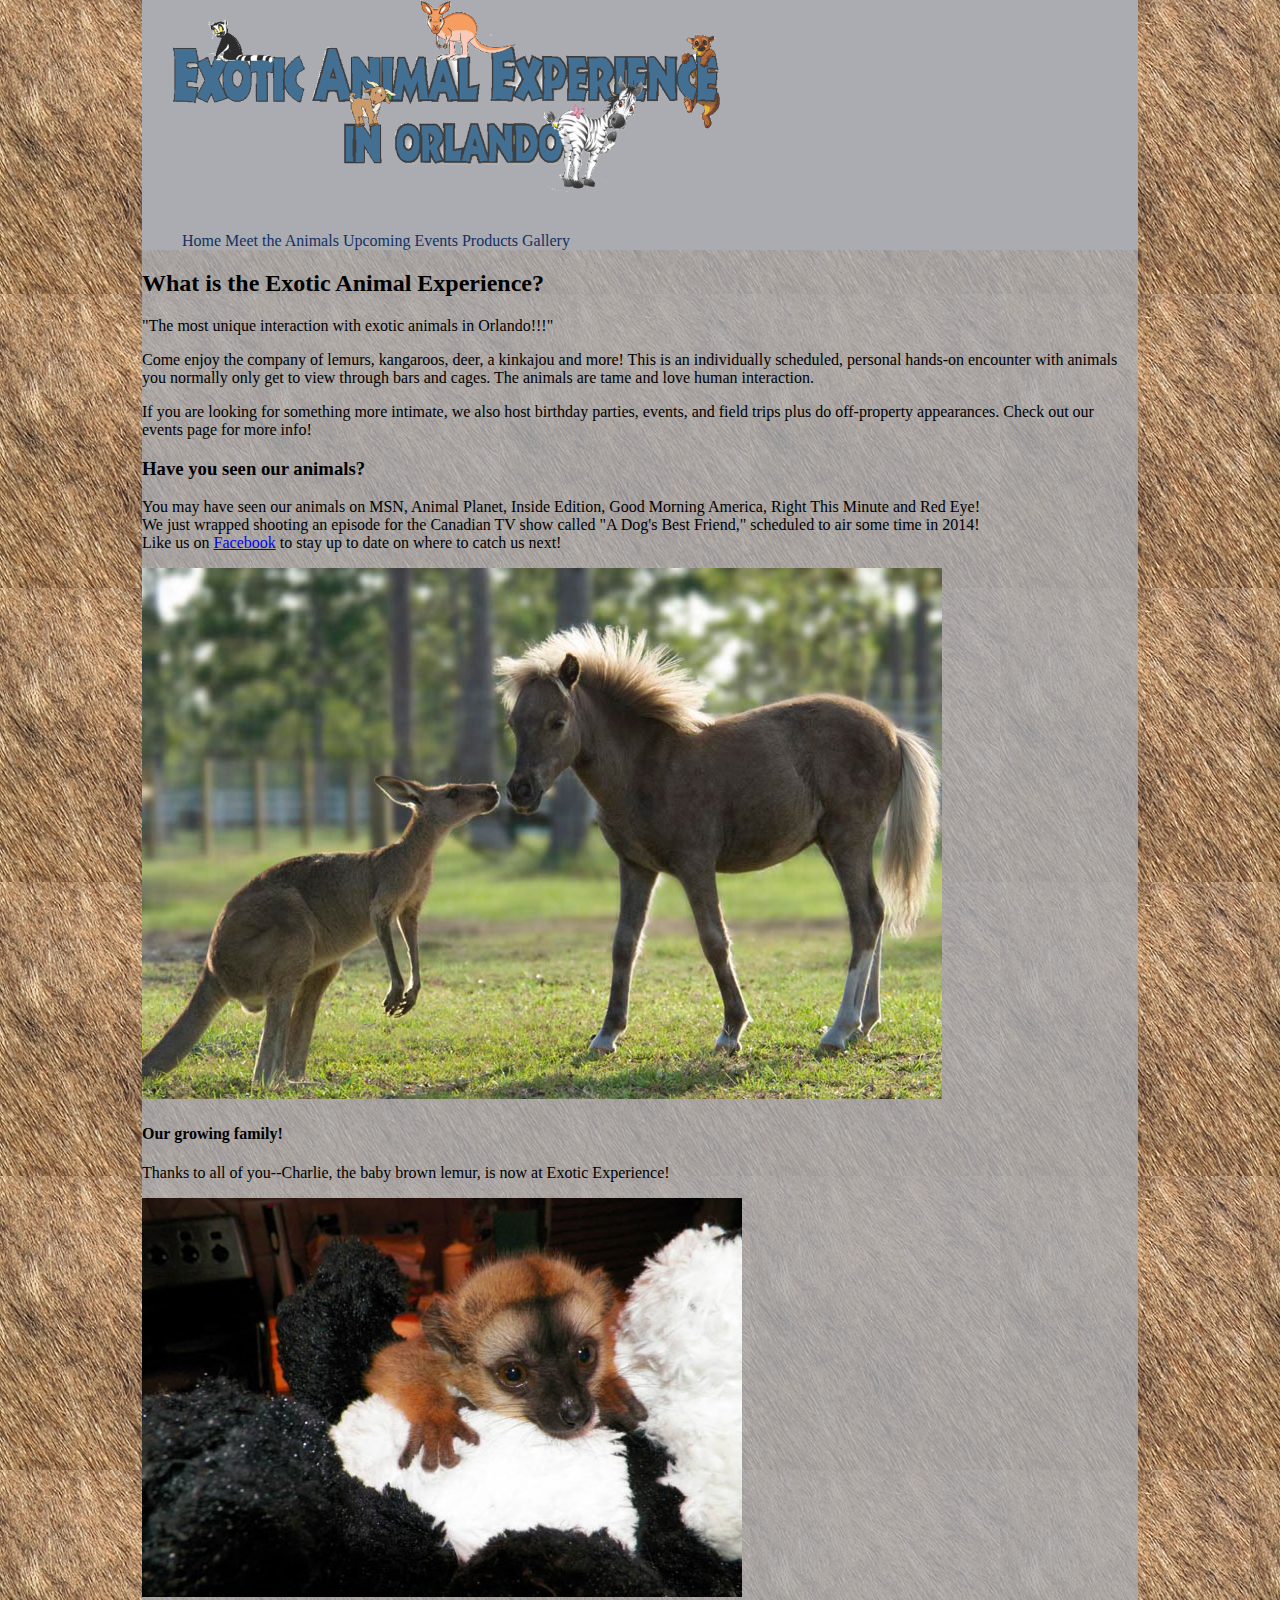
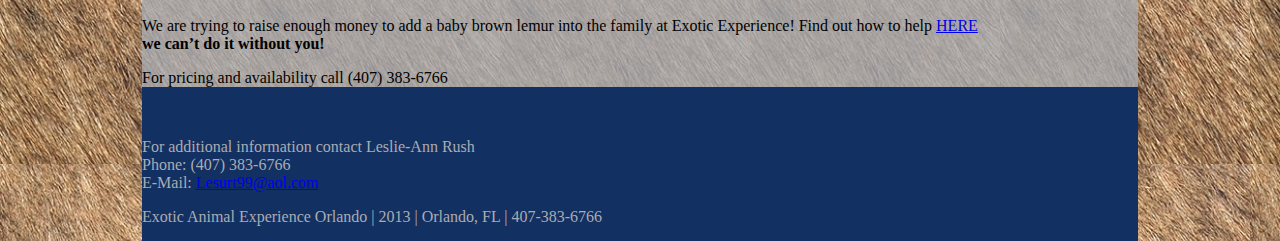
==== index.html @ fc6560a3 "background color" ====
<!DOCTYPE html> 
<!--[if lt IE 7]> <html class="no-js lt-ie9 lt-ie8 lt-ie7" lang="en"> <![endif]-->
<!--[if IE 7]>    <html class="no-js lt-ie9 lt-ie8" lang="en"> <![endif]-->
<!--[if IE 8]>    <html class="no-js lt-ie9" lang="en"> <![endif]-->
<!--[if gt IE 8]><!--><html class="no-js" lang="en"> <!--<![endif]-->
<head>
	<meta charset="utf-8">
	<meta http-equiv="X-UA-Compatible" content="IE=edge,chrome=1">
	<meta name=”viewport” content=”width=device-width, initial-scale=1, maximum-scale=1”/>
    

<!--	<link rel="stylesheet" href="css/normalize.css">
	<link rel="stylesheet" href="css/base.css">
	<link rel="stylesheet" href="css/grid.css"> -->
	<link rel="stylesheet" href="css/style1.css">
    
	<script src="js/modernizr-2.6.2.min.js"></script>
    
    <title>Exotic Experience</title>
</head> 
    
    <body>
    <div id="fb-root"></div>
<script>(function(d, s, id) {
  var js, fjs = d.getElementsByTagName(s)[0];
  if (d.getElementById(id)) return;
  js = d.createElement(s); js.id = id;
  js.src = "http://connect.facebook.net/en_US/all.js#xfbml=1";
  fjs.parentNode.insertBefore(js, fjs);
}(document, 'script', 'facebook-jssdk'));</script>

    	<div class="container">
    	
        <header class="grid_12">  
      
        	
            <div class="grid_5 alpha">
           	<h1>Exotic Experience in Orlando!</h1>
           	<div><img src="images/logo.png" alt="Logo" title="Logo"></div>
            </div> 
             <nav class="grid_7 omega">
           		<ul class="topnav">
               		<li><a href="index.html">Home</a></li>
                    <li class="has_dropdown"><a href="meet_the_animals.html">Meet the Animals</a>
                    	 <ul class="dropdown">
      						<li class="subnav"><a href="lolli.html">Meet Lolli</a></li>
       						<li class="subnav"><a href="bug.html">Meet Love Bug</a></li>
      						<li class="subnav"><a href="liam.html">Meet Liam</a></li>
     					 </ul>
                      </li>
                    <li><a href="events.html">Upcoming Events</a></li>
                   <li><a href="products.html">Products</a></li>
                    <li><a href="photo_gallery.html">Gallery</a></li>                  
                </ul>
    	  </nav>
          
         </header>
         
    	<div class="grid_12">
    		<h2>What is the Exotic Animal Experience?</h2>
            
           
            <p>"The most unique interaction with exotic animals in Orlando!!!"</p>
            
            <p>Come enjoy the company of lemurs, kangaroos, deer, a kinkajou and more! This is an individually scheduled, personal hands-on 
            encounter with animals you normally only get to view through bars and cages. The animals are tame and love human interaction.</p>
            
            <p>If you are looking for something more intimate, we also host birthday parties, events, and field trips plus do off-property 
            appearances. Check out our events page for more info!</p>
    	 </div>       
        
        
    	 <div class="grid_7">  
 	    	<h3>Have you seen our animals?</h3>
     
			<p>You may have seen our animals on MSN, Animal Planet, Inside Edition, Good Morning America, Right This Minute and Red Eye! 
            <br>We just wrapped shooting an episode for the Canadian TV show called "A Dog's Best Friend," scheduled to air some time in 2014!
			<br>Like us on <a href="https://www.facebook.com/pages/Exotic-Experience/203469063013499">Facebook</a> to stay up to date on where to catch us 		 			next!</p>    
         	<div><img src="images/main_1.jpg" alt="Kangaroo%20and%20Horse" title="Kangaroo and Horse"></div>
    </div> 
    
            <aside class="grid_5">
            	<h4>Our growing family!</h4>
            
	            <p>Thanks to all of you--Charlie, the baby brown lemur, is now at Exotic Experience!</p>

				 <div><img src="images/charlie_1.jpg" alt="charlie%20the%20Lemur" title="charlie the Lemur"></div>

				<p>We are trying to raise enough money to add a baby brown lemur into the family at Exotic Experience! Find out how to help 										 				<a href="http://www.gofundme.com/2h5m6k">HERE</a> 	 	
				<br><strong>we can’t do it without you!</strong></p>
           </aside>  
    
        	<article class="grid_12">For pricing and availability call (407) 383-6766</article>
          
<footer class="grid_12">

	<section class="grid_3 alpha"> 
		<div> 
		<script src="https://apis.google.com/js/plusone.js"></script>
		<div class="g-ytsubscribe" data-channelid="UCCSos0YuzPGpAVwLkOuXOBQ" data-layout="default"></div>
		</div>

		<div class="fb-like-box" data-href="https://www.facebook.com/pages/Exotic-Animal-Experience/203469063013499" data-width="250" data-height="200" data-colorscheme="light" data-show-faces="true" data-header="true" data-stream="false" data-show-border="true"></div>
	</section> 
        
	<div class="grid_5 prefix_4 omega">
		<p>For additional information contact Leslie-Ann Rush
		<br>Phone: (407) 383-6766
		<br>E-Mail: <a href="mailto:Lesurt99@aol.com?Subject=Exotic%20Experience" target="_top">Lesurt99@aol.com</a></p>
	</div>

	<div class="grid_12">Exotic Animal Experience Orlando | 2013 | Orlando, FL | 407-383-6766</div>
   	 	
</footer>
    
<!-- test-->    
</div> <!--end container--> 
       
        
<script type="text/javascript" src="http://ajax.googleapis.com/ajax/libs/jquery/1.9.0/jquery.min.js"></script>
<script src="js/scripts.js"></script>
        
 </body>
</html>
---- css/base.css ----
/*
Responsive 996px grid system ~ Base CSS.

Uses the HTML5 Boilerplate by Paul Irish with a few tweaks
html5boilerplate.com

*/


/* ==========================================================================
   Base styles: opinionated defaults
   ========================================================================== */

html,
button,
input,
select,
textarea {
    color: #222;
}

body {
    font-size: 1em;
    line-height: 1.4;
}

/*
 * Remove text-shadow in selection highlight: h5bp.com/i
 * These selection declarations have to be separate.
 * Customize the background color to match your design.
 */

::-moz-selection {
    background: #b3d4fc;
    text-shadow: none;
}

::selection {
    background: #b3d4fc;
    text-shadow: none;
}

/*
 * A better looking default horizontal rule
 */

hr {
    display: block;
    height: 1px;
    border: 0;
    border-top: 1px solid #ccc;
    margin: 1em 0;
    padding: 0;
}

/*
 * Remove the gap between images and the bottom of their containers: h5bp.com/i/440
 */

img {
    vertical-align: middle;
}

/*
 * Remove default fieldset styles.
 */

fieldset {
    border: 0;
    margin: 0;
    padding: 0;
}

/*
 * Allow only vertical resizing of textareas.
 */

textarea {
    resize: vertical;
}

/* ==========================================================================
   Chrome Frame prompt
   ========================================================================== */

.chromeframe {
    margin: 0.2em 0;
    background: #ccc;
    color: #000;
    padding: 0.2em 0;
}

/* ==========================================================================
   Helper classes
   ========================================================================== */

/*
 * Image replacement
 */

.ir {
    background-color: transparent;
    border: 0;
    overflow: hidden;
    /* IE 6/7 fallback */
    *text-indent: -9999px;
}

.ir:before {
    content: "";
    display: block;
    width: 0;
    height: 150%;
}

/*
 * Hide from both screenreaders and browsers: h5bp.com/u
 */

.hidden {
    display: none !important;
    visibility: hidden;
}

/*
 * Hide only visually, but have it available for screenreaders: h5bp.com/v
 */

.visuallyhidden {
    border: 0;
    clip: rect(0 0 0 0);
    height: 1px;
    margin: -1px;
    overflow: hidden;
    padding: 0;
    position: absolute;
    width: 1px;
}

/*
 * Extends the .visuallyhidden class to allow the element to be focusable
 * when navigated to via the keyboard: h5bp.com/p
 */

.visuallyhidden.focusable:active,
.visuallyhidden.focusable:focus {
    clip: auto;
    height: auto;
    margin: 0;
    overflow: visible;
    position: static;
    width: auto;
}

/*
 * Hide visually and from screenreaders, but maintain layout
 */

.invisible {
    visibility: hidden;
}

/*
 * Clearfix: contain floats
 *
 * For modern browsers
 * 1. The space content is one way to avoid an Opera bug when the
 *    `contenteditable` attribute is included anywhere else in the document.
 *    Otherwise it causes space to appear at the top and bottom of elements
 *    that receive the `clearfix` class.
 * 2. The use of `table` rather than `block` is only necessary if using
 *    `:before` to contain the top-margins of child elements.
 */

.clearfix:before,
.clearfix:after {
    content: " "; /* 1 */
    display: table; /* 2 */
}

.clearfix:after {
    clear: both;
}

/*
 * For IE 6/7 only
 * Include this rule to trigger hasLayout and contain floats.
 */

.clearfix {
    *zoom: 1;
}


/*
 * Clear after each row
 */

.clear {
	clear: both;
	display: block;
	overflow: hidden;
	visibility: hidden;
	width: 0;
	height: 0;
}

/* ==========================================================================
   EXAMPLE Media Queries for Responsive Design.
   Theses examples override the primary ('mobile first') styles.
   Modify as content requires.
   ========================================================================== */

@media only screen and (min-width: 35em) {
    /* Style adjustments for viewports that meet the condition */
}

@media print,
       (-o-min-device-pixel-ratio: 5/4),
       (-webkit-min-device-pixel-ratio: 1.25),
       (min-resolution: 120dpi) {
    /* Style adjustments for high resolution devices */
}

/* ==========================================================================
   Print styles.
   Inlined to avoid required HTTP connection: h5bp.com/r
   ========================================================================== */

@media print {
    * {
        background: transparent !important;
        color: #000 !important; /* Black prints faster: h5bp.com/s */
        box-shadow: none !important;
        text-shadow: none !important;
    }

    a,
    a:visited {
        text-decoration: underline;
    }

    a[href]:after {
        content: " (" attr(href) ")";
    }

    abbr[title]:after {
        content: " (" attr(title) ")";
    }

    /*
     * Don't show links for images, or javascript/internal links
     */

    .ir a:after,
    a[href^="javascript:"]:after,
    a[href^="#"]:after {
        content: "";
    }

    pre,
    blockquote {
        border: 1px solid #999;
        page-break-inside: avoid;
    }

    thead {
        display: table-header-group; /* h5bp.com/t */
    }

    tr,
    img {
        page-break-inside: avoid;
    }

    img {
        max-width: 100% !important;
    }

    @page {
        margin: 0.5cm;
    }

    p,
    h2,
    h3 {
        orphans: 3;
        widows: 3;
    }

    h2,
    h3 {
        page-break-after: avoid;
    }
}
---- css/grid.css ----
/*
Responsive 996px grid system ~ Grid CSS.
Copyright 2013, Josh Cope

12 Columns ~ Margin left: 13px ~ Margin right: 13px

Based on the 960.gs grid system - http://960.gs/
by Nathan Smith

Licensed under GPL and MIT
*/

/* =============================================================================
   Base 966px Grid
   ========================================================================== */
   
	body {min-width: 996px;}

	/* Container */
	.container {
		margin-left: auto;
		margin-right: auto;
		width: 996px;
	}

	/* Global */
	.grid_1,
	.grid_2,
	.grid_3,
	.grid_4,
	.grid_5,
	.grid_6,
	.grid_7,
	.grid_8,
	.grid_9,
	.grid_10,
	.grid_11,
	.grid_12 {
		display: inline;
		float: left;
		margin-left: 13px;
		margin-right: 13px;
	}

	.push_1, .pull_1,
	.push_2, .pull_2,
	.push_3, .pull_3,
	.push_4, .pull_4,
	.push_5, .pull_5,
	.push_6, .pull_6,
	.push_7, .pull_7,
	.push_8, .pull_8,
	.push_9, .pull_9,
	.push_10, .pull_10,
	.push_11, .pull_11 {
		position: relative;
	}

	/* Children (Alpha ~ First, Omega ~ Last) */
	.alpha {margin-left: 0;}
	.omega {margin-right: 0;}

	/* Base Grid */
	.container .grid_1 {width: 57px;}
	.container .grid_2 {width: 140px;}
	.container .grid_3 {width: 223px;}
	.container .grid_4 {width: 306px;}
	.container .grid_5 {width: 389px;}
	.container .grid_6 {width: 472px;}
	.container .grid_7 {width: 555px;}
	.container .grid_8 {width: 638px;}
	.container .grid_9 {width: 721px;}
	.container .grid_10 {width: 804px;}
	.container .grid_11 {width: 887px;}
	.container .grid_12 {width: 970px;}

	/* Prefix Extra Space */
	.container .prefix_1 {padding-left: 83px;}
	.container .prefix_2 {padding-left: 166px;}
	.container .prefix_3 {padding-left: 249px;}
	.container .prefix_4 {padding-left: 332px;}
	.container .prefix_5 {padding-left: 415px;}
	.container .prefix_6 {padding-left: 498px;}
	.container .prefix_7 {padding-left: 581px;}
	.container .prefix_8 {padding-left: 664px;}
	.container .prefix_9 {padding-left: 747px;}
	.container .prefix_10 {padding-left: 830px;}
	.container .prefix_11 {padding-left: 913px;}

	/* Suffix Extra Space */
	.container .suffix_1 {padding-right: 83px;}
	.container .suffix_2 {padding-right: 166px;}
	.container .suffix_3 {padding-right: 249px;}
	.container .suffix_4 {padding-right: 332px;}
	.container .suffix_5 {padding-right: 415px;}
	.container .suffix_6 {padding-right: 498px;}
	.container .suffix_7 {padding-right: 581px;}
	.container .suffix_8 {padding-right: 664px;}
	.container .suffix_9 {padding-right: 747px;}
	.container .suffix_10 {padding-right: 830px;}
	.container .suffix_11 {padding-right: 913px;}

	/* Push Space */
	.container .push_1 {left: 83px;}
	.container .push_2 {left: 166px;}
	.container .push_3 {left: 249px;}
	.container .push_4 {left: 332px;}
	.container .push_5 {left: 415px;}
	.container .push_6 {left: 498px;}
	.container .push_7 {left: 581px;}
	.container .push_8 {left: 664px;}
	.container .push_9 {left: 747px;}
	.container .push_10 {left: 830px;}
	.container .push_11 {left: 913px;}

	/* Pull Space */
	.container .pull_1 {left: -83px;}
	.container .pull_2 {left: -166px;}
	.container .pull_3 {left: -249px;}
	.container .pull_4 {left: -332px;}
	.container .pull_5 {left: -415px;}
	.container .pull_6 {left: -498px;}
	.container .pull_7 {left: -581px;}
	.container .pull_8 {left: -664px;}
	.container .pull_9 {left: -747px;}
	.container .pull_10 {left: -830px;}
	.container .pull_11 {left: -913px;}

	/* Images & Other Objects */
	img, object, embed {	max-width: 100%;}
	img { height: auto; }


/* =============================================================================
   768px Grid
   ========================================================================== */

@media only screen and (min-width: 768px) and (max-width: 995px) {
	
	body {min-width: 768px;}

	/* Container | 768px */
	.container {width: 768px;}

	/* Global | 768px */
	.grid_1,
	.grid_2,
	.grid_3,
	.grid_4,
	.grid_5,
	.grid_6,
	.grid_7,
	.grid_8,
	.grid_9,
	.grid_10,
	.grid_11,
	.grid_12 {margin-left: 8px;
		margin-right: 8px;}
		

	/* Base Grid | 768px */
	.container .grid_1 {width: 48px;}
	.container .grid_2 {width: 112px;}
	.container .grid_3 {width: 176px;}
	.container .grid_4 {width: 240px;}
	.container .grid_5 {width: 304px;}
	.container .grid_6 {width: 368px;}
	.container .grid_7 {width: 432px;}
	.container .grid_8 {width: 496px;}
	.container .grid_9 {width: 560px;}
	.container .grid_10 {width: 624px;}
	.container .grid_11 {width: 688px;}
	.container .grid_12 {width: 752px;}

	/* Prefix Extra Space | 768px */
	.container .prefix_1 {padding-left: 64px;}
	.container .prefix_2 {padding-left: 128px;}
	.container .prefix_3 {padding-left: 192px;}
	.container .prefix_4 {padding-left: 256px;}
	.container .prefix_5 {padding-left: 320px;}
	.container .prefix_6 {padding-left: 384px;}
	.container .prefix_7 {padding-left: 448px;}
	.container .prefix_8 {padding-left: 512px;}
	.container .prefix_9 {padding-left: 576px;}
	.container .prefix_10 {padding-left: 640px;}
	.container .prefix_11 {padding-left: 704px;}
	
	/* Suffix Extra Space | 768px */
	.container .suffix_1 {padding-right: 64px;}
	.container .suffix_2 {padding-right: 128px;}
	.container .suffix_3 {padding-right: 192px;}
	.container .suffix_4 {padding-right: 256px;}
	.container .suffix_5 {padding-right: 320px;}
	.container .suffix_6 {padding-right: 384px;}
	.container .suffix_7 {padding-right: 448px;}
	.container .suffix_8 {padding-right: 512px;}
	.container .suffix_9 {padding-right: 576px;}
	.container .suffix_10 {padding-right: 640px;}
	.container .suffix_11 {padding-right: 704px;}

	/* Push Space | 768px */
	.container .push_1 {left: 64px;}
	.container .push_2 {left: 128px;}
	.container .push_3 {left: 192px;}
	.container .push_4 {left: 256px;}
	.container .push_5 {left: 320px;}
	.container .push_6 {left: 384px;}
	.container .push_7 {left: 448px;}
	.container .push_8 {left: 512px;}
	.container .push_9 {left: 576px;}
	.container .push_10 {left: 640px;}
	.container .push_11 {left: 704px;}

	/* Pull Space | 768px */
	.container .pull_1 {left: -64px;}
	.container .pull_2 {left: -128px;}
	.container .pull_3 {left: -192px;}
	.container .pull_4 {left: -256px;}
	.container .pull_5 {left: -320px;}
	.container .pull_6 {left: -384px;}
	.container .pull_7 {left: -448px;}
	.container .pull_8 {left: -512px;}
	.container .pull_9 {left: -576px;}
	.container .pull_10 {left: -640px;}
	.container .pull_11 {left: -704px;}
	
	/* Children (Alpha ~ First, Omega ~ Last) | 768 */
	.alpha {margin-left: 0;}
	.omega {margin-right: 0;}
}


/* =============================================================================
   Less than 768px
   ========================================================================== */
   
@media only screen and (max-width: 767px) {
	
	body{min-width:0;}
	
	/* Container */
	.container { margin:0 auto; width:456px; overflow:hidden; }
	
	/* Global */
	.container .grid_1,
	.container .grid_2,
	.container .grid_3,
	.container .grid_4,
	.container .grid_5,
	.container .grid_6,
	.container .grid_7,
	.container .grid_8,
	.container .grid_9,
	.container .grid_10,
	.container .grid_11,
	.container .grid_12	{
		width:416px;
		clear: both;
		float: none;
		margin-left: 0;
		margin-right: 0;
		display:inline-block;
		padding-left: 20px;
		padding-right: 20px;
		
		/* IE 6&7 */
		zoom:1;
		*display:inline;
	}
	
	/* Nested children need no padding */
	.grid_1  .grid_1,
	.grid_2  .grid_1, .grid_2  .grid_2,
	.grid_3  .grid_1, .grid_3  .grid_2, .grid_3  .grid_3,
	.grid_4  .grid_1, .grid_4  .grid_2, .grid_4  .grid_3, .grid_4  .grid_4,
	.grid_5  .grid_1, .grid_5  .grid_2, .grid_5  .grid_3, .grid_5  .grid_4, .grid_5  .grid_5,
	.grid_6  .grid_1, .grid_6  .grid_2, .grid_6  .grid_3, .grid_6  .grid_4, .grid_6  .grid_5, .grid_6  .grid_6,
	.grid_7  .grid_1, .grid_7  .grid_2, .grid_7  .grid_3, .grid_7  .grid_4, .grid_7  .grid_5, .grid_7  .grid_6, .grid_7  .grid_7,
	.grid_8  .grid_1, .grid_8  .grid_2, .grid_8  .grid_3, .grid_8  .grid_4, .grid_8  .grid_5, .grid_8  .grid_6, .grid_8  .grid_7, .grid_8  .grid_8,
	.grid_9  .grid_1, .grid_9  .grid_2, .grid_9  .grid_3, .grid_9  .grid_4, .grid_9  .grid_5, .grid_9  .grid_6, .grid_9  .grid_7, .grid_9  .grid_8, .grid_9  .grid_9,
	.grid_10  .grid_1, .grid_10  .grid_2, .grid_10  .grid_3, .grid_10  .grid_4, .grid_10  .grid_5, .grid_10  .grid_6, .grid_10  .grid_7, .grid_10  .grid_8, .grid_10  .grid_9, .grid_10  .grid_10,
	.grid_11  .grid_1, .grid_11  .grid_2, .grid_11  .grid_3, .grid_11  .grid_4, .grid_11  .grid_5, .grid_11  .grid_6, .grid_11  .grid_7, .grid_11  .grid_8, .grid_11  .grid_9, .grid_11  .grid_10, .grid_11  .grid_11,
	.grid_12  .grid_1, .grid_12  .grid_2, .grid_12  .grid_3, .grid_12  .grid_4, .grid_12  .grid_5, .grid_12  .grid_6, .grid_12  .grid_7, .grid_12  .grid_8, .grid_12  .grid_9, .grid_12  .grid_10, .grid_12  .grid_11, .grid_12  .grid_12	{
		padding-left: 0px;
		padding-right: 0px;
	}
	
	.container .push_1, .container .push_2,
	.container .push_3, .container .push_4, 
	.container .push_5, .container .push_6,
	.container .push_7, .container .push_8, 
	.container .push_9, .container .push_10,
	.container .push_11	{
		left: 0;
	}
	.container .pull_1, .container .pull_2,
	.container .pull_3, .container .pull_4,
	.container .pull_5, .container .pull_6,
	.container .pull_7, .container .pull_8,
	.container .pull_9, .container .pull_10,
	.container .pull_11	{
		left: 0;
	}	
}


/* =============================================================================
   Less than 480px
   ========================================================================== */
@media only screen and (max-width: 479px) {
	
	/* Container */
	
	.container { width:300px;}
	
	/* Global */
	
	.container .grid_1,
	.container .grid_2,
	.container .grid_3,
	.container .grid_4,
	.container .grid_5,
	.container .grid_6,
	.container .grid_7,
	.container .grid_8,
	.container .grid_9,
	.container .grid_10,
	.container .grid_11,
	.container .grid_12	{
		width:260px;
	}
}
---- css/style1.css ----
/*========style for wsp Ecotic Animal=========*/

/*=======all content===========*/



body {
	max-width: 996px;
	margin: 0 auto;
	padding: 0;
	background-color: #a08462; 
	background-image: url("../images/fur.png");
	}
	
.container {
		background-color: rgba(170, 172, 178, 0.8);
	}

footer { 
	color: #aaacb1;
	padding-top: 35px;
	padding-bottom: 15px;
	padding-left, padding-right: 20px;
	background-color: #133062;
	
	}


/*========Header============*/

header {
	background-color: #aaacb1;
	}

h1 {
	margin: 0;
	text-indent: -990000px;	
	}


header img {
	margin-top: -50px;
	}
	
header a:link {
	padding-top: 50px;
	text-decoration: none; 
	color: #133062;  
	outline: none;	
} 

header a:visited {
	color: #133062; 
}

header a:hover {
	color: #794a28;
	text-decoration: underline; 
}

header a:active {
	color: #133062; 
}	
	

.topnav li {
		display: inline
	}
	
nav ul ul {
	display: none;
}

nav ul li:hover > ul {
		display: block;
		







/*==========Main Content=========*/









/*==========footer================*/
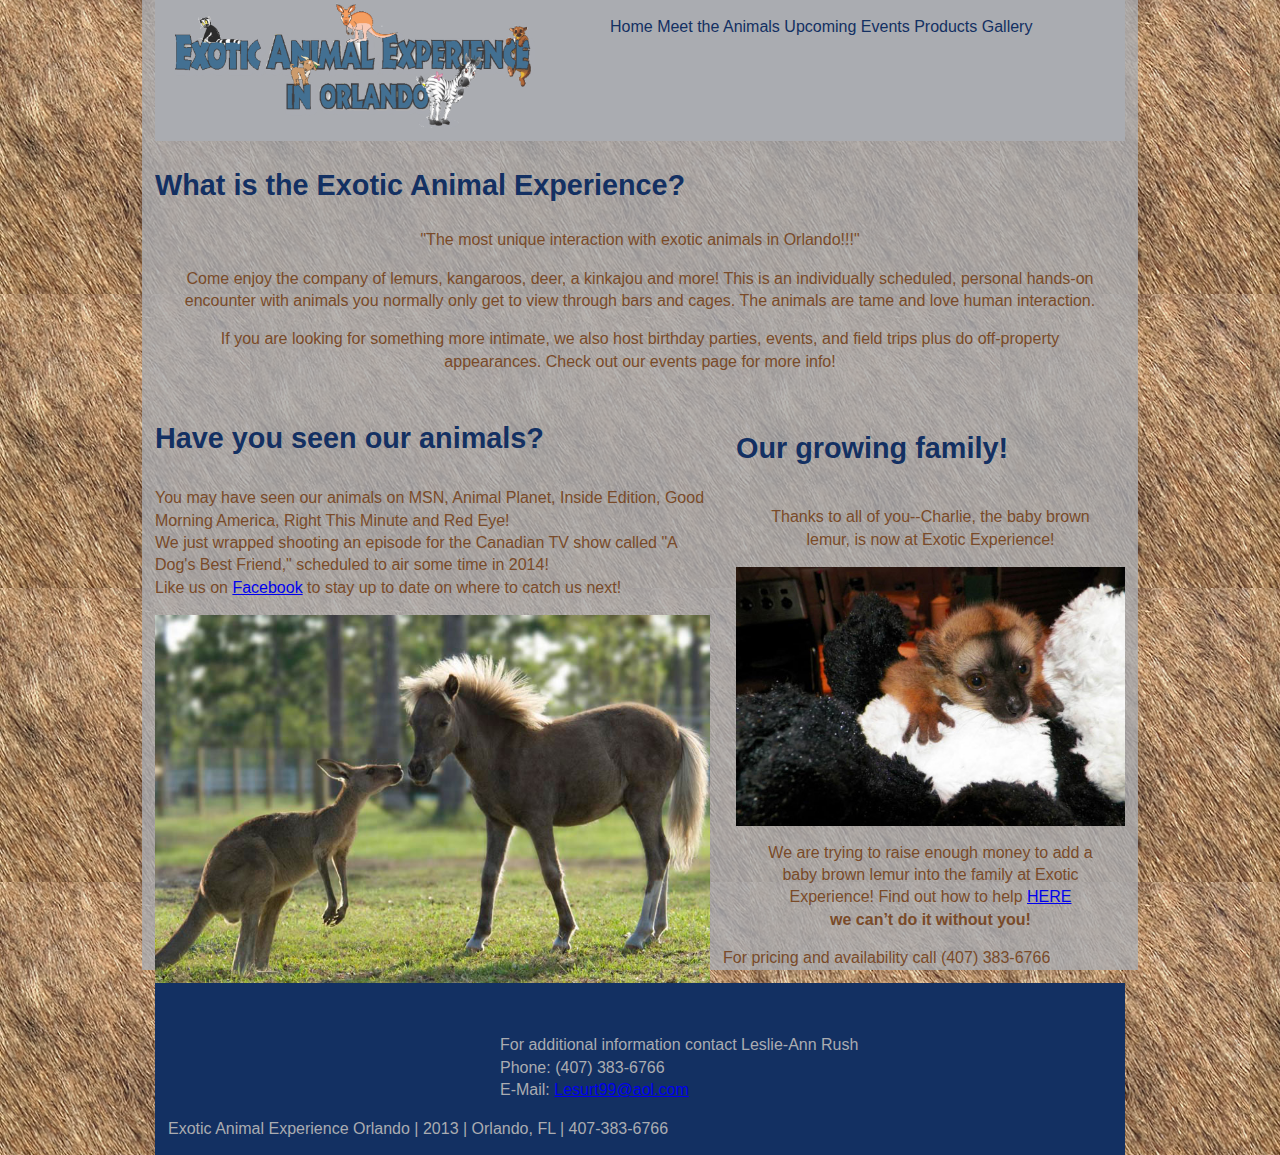
==== commit 8275566b: "text changes" ====
--- a/index.html
+++ b/index.html
@@ -9,9 +9,9 @@
 	<meta name=”viewport” content=”width=device-width, initial-scale=1, maximum-scale=1”/>
     
 
-<!--	<link rel="stylesheet" href="css/normalize.css">
+	<link rel="stylesheet" href="css/normalize.css">
 	<link rel="stylesheet" href="css/base.css">
-	<link rel="stylesheet" href="css/grid.css"> -->
+	<link rel="stylesheet" href="css/grid.css">
 	<link rel="stylesheet" href="css/style1.css">
     
 	<script src="js/modernizr-2.6.2.min.js"></script>
@@ -60,12 +60,12 @@
     		<h2>What is the Exotic Animal Experience?</h2>
             
            
-            <p>"The most unique interaction with exotic animals in Orlando!!!"</p>
+            <p class="pcenter">"The most unique interaction with exotic animals in Orlando!!!"</p>
             
-            <p>Come enjoy the company of lemurs, kangaroos, deer, a kinkajou and more! This is an individually scheduled, personal hands-on 
+            <p class="pcenter">Come enjoy the company of lemurs, kangaroos, deer, a kinkajou and more! This is an individually scheduled, personal hands-on 
             encounter with animals you normally only get to view through bars and cages. The animals are tame and love human interaction.</p>
             
-            <p>If you are looking for something more intimate, we also host birthday parties, events, and field trips plus do off-property 
+            <p class="pcenter">If you are looking for something more intimate, we also host birthday parties, events, and field trips plus do off-property 
             appearances. Check out our events page for more info!</p>
     	 </div>       
         
@@ -82,15 +82,15 @@
             <aside class="grid_5">
             	<h4>Our growing family!</h4>
             
-	            <p>Thanks to all of you--Charlie, the baby brown lemur, is now at Exotic Experience!</p>
+	            <p class="pcenter">Thanks to all of you--Charlie, the baby brown lemur, is now at Exotic Experience!</p>
 
 				 <div><img src="images/charlie_1.jpg" alt="charlie%20the%20Lemur" title="charlie the Lemur"></div>
 
-				<p>We are trying to raise enough money to add a baby brown lemur into the family at Exotic Experience! Find out how to help 										 				<a href="http://www.gofundme.com/2h5m6k">HERE</a> 	 	
+				<p class="pcenter">We are trying to raise enough money to add a baby brown lemur into the family at Exotic Experience! Find out how to help 										 				<a href="http://www.gofundme.com/2h5m6k">HERE</a> 	 	
 				<br><strong>we can’t do it without you!</strong></p>
            </aside>  
     
-        	<article class="grid_12">For pricing and availability call (407) 383-6766</article>
+        	<article class= class="pcenter" "grid_12">For pricing and availability call (407) 383-6766</article>
           
 <footer class="grid_12">
 
--- a/css/grid.css
+++ b/css/grid.css
@@ -18,6 +18,7 @@
 
 	/* Container */
 	.container {
+		background-color: rgba(170, 172, 178, 0.8);
 		margin-left: auto;
 		margin-right: auto;
 		width: 996px;
--- a/css/style1.css
+++ b/css/style1.css
@@ -5,11 +5,23 @@
 
 
 body {
-	max-width: 996px;
+	/*max-width: 996px;
 	margin: 0 auto;
-	padding: 0;
+	padding: 0;*/
 	background-color: #a08462; 
 	background-image: url("../images/fur.png");
+	color: #794a28;
+	}
+
+.pcenter {
+	padding-left: 20px;
+	padding-right: 20px;
+	text-align: center; 
+	}
+
+h2, h3, h4 {
+	color: #133062;
+	font-size: 1.8em;
 	}
 	
 .container {
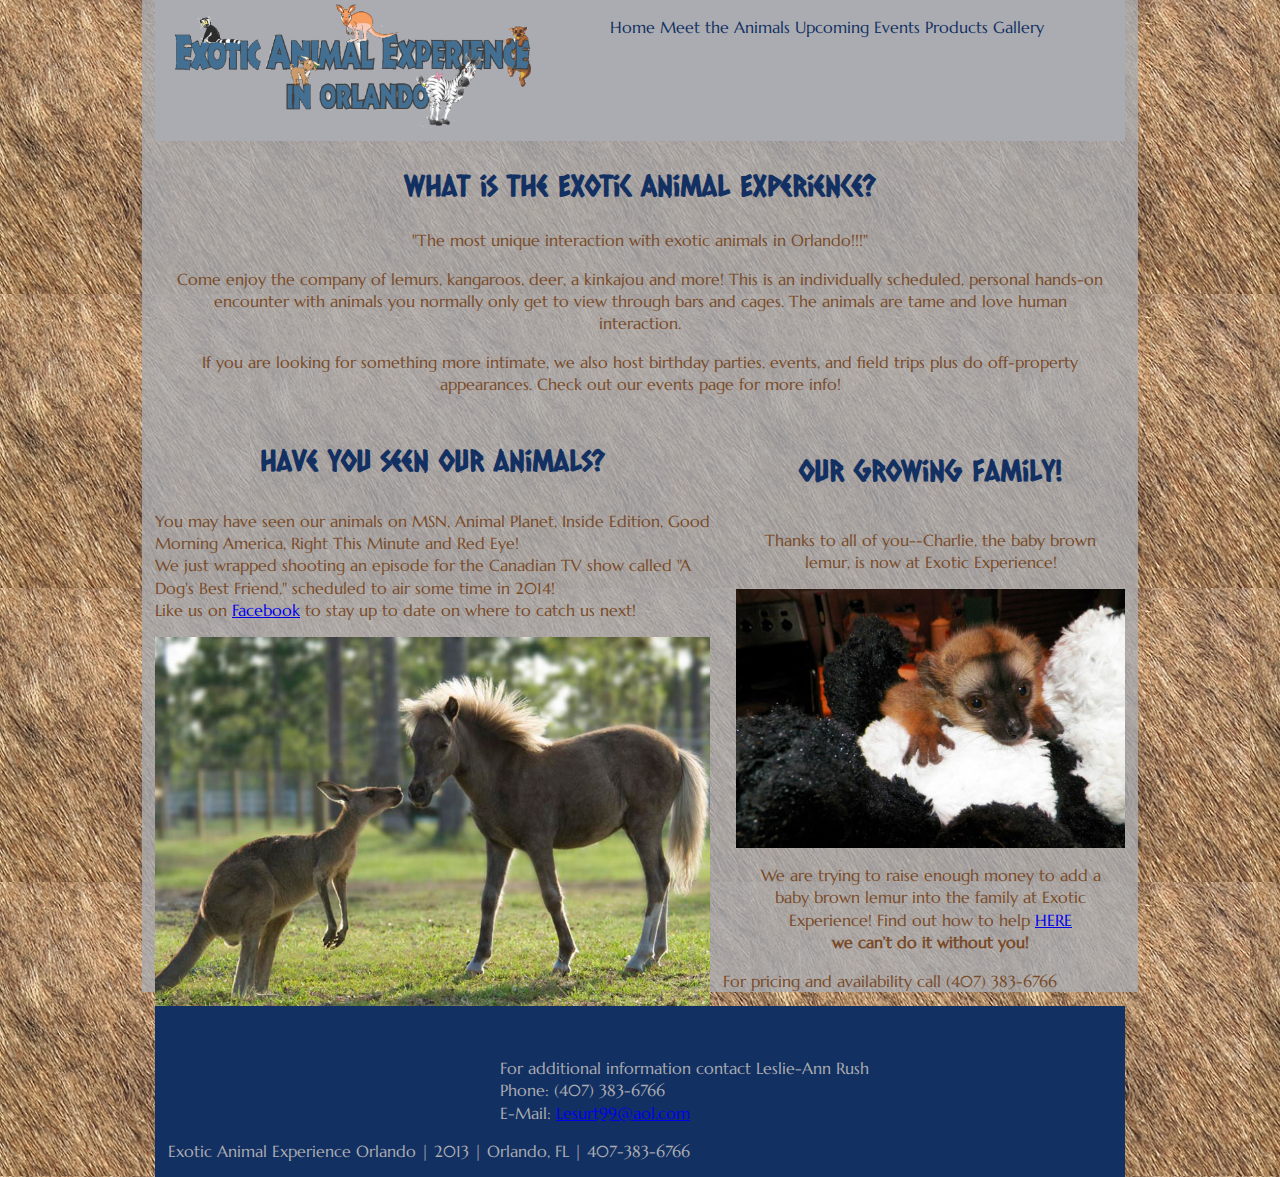
==== commit f7695c57: "added fonts" ====
--- a/index.html
+++ b/index.html
@@ -8,12 +8,12 @@
 	<meta http-equiv="X-UA-Compatible" content="IE=edge,chrome=1">
 	<meta name=”viewport” content=”width=device-width, initial-scale=1, maximum-scale=1”/>
     
-
+	<link href='http://fonts.googleapis.com/css?family=Caesar+Dressing' rel='stylesheet' type='text/css'>
 	<link rel="stylesheet" href="css/normalize.css">
 	<link rel="stylesheet" href="css/base.css">
 	<link rel="stylesheet" href="css/grid.css">
 	<link rel="stylesheet" href="css/style1.css">
-    
+    <link href='http://fonts.googleapis.com/css?family=Marcellus' rel='stylesheet' type='text/css'>
 	<script src="js/modernizr-2.6.2.min.js"></script>
     
     <title>Exotic Experience</title>
--- a/css/style1.css
+++ b/css/style1.css
@@ -5,9 +5,10 @@
 
 
 body {
-	/*max-width: 996px;
+	font-family: 'Marcellus', serif;
+	max-width: 996px;
 	margin: 0 auto;
-	padding: 0;*/
+	padding: 0;
 	background-color: #a08462; 
 	background-image: url("../images/fur.png");
 	color: #794a28;
@@ -19,9 +20,16 @@
 	text-align: center; 
 	}
 
+h1 {
+	margin: 0;
+	text-indent: -990000px;	
+	}
+
 h2, h3, h4 {
+	font-family: 'Caesar Dressing', cursive;
 	color: #133062;
 	font-size: 1.8em;
+	text-align: center;
 	}
 	
 .container {
@@ -42,11 +50,6 @@
 
 header {
 	background-color: #aaacb1;
-	}
-
-h1 {
-	margin: 0;
-	text-indent: -990000px;	
 	}
 
 
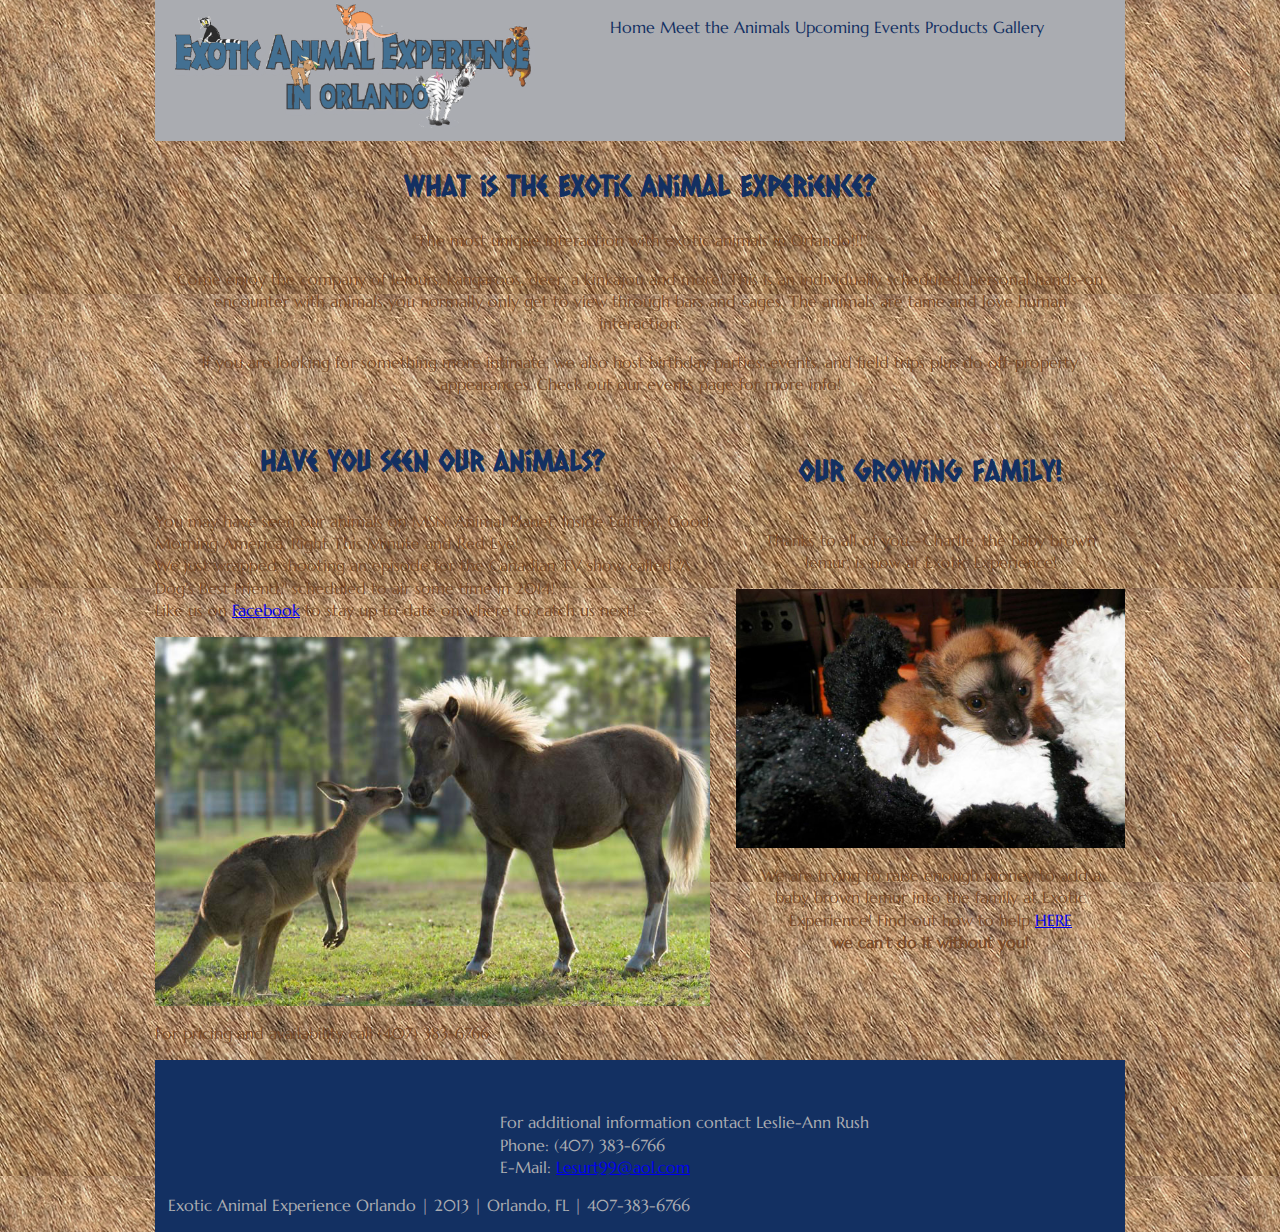
==== commit 6f11e3f3: "123" ====
--- a/index.html
+++ b/index.html
@@ -75,7 +75,7 @@
      
 			<p>You may have seen our animals on MSN, Animal Planet, Inside Edition, Good Morning America, Right This Minute and Red Eye! 
             <br>We just wrapped shooting an episode for the Canadian TV show called "A Dog's Best Friend," scheduled to air some time in 2014!
-			<br>Like us on <a href="https://www.facebook.com/pages/Exotic-Experience/203469063013499">Facebook</a> to stay up to date on where to catch us 		 			next!</p>    
+			<br>Like us on <a href="https://www.facebook.com/pages/Exotic-Experience/203469063013499">Facebook</a> to stay up to date on where to catch us 		 			 			next!</p>    
          	<div><img src="images/main_1.jpg" alt="Kangaroo%20and%20Horse" title="Kangaroo and Horse"></div>
     </div> 
     
@@ -89,8 +89,9 @@
 				<p class="pcenter">We are trying to raise enough money to add a baby brown lemur into the family at Exotic Experience! Find out how to help 										 				<a href="http://www.gofundme.com/2h5m6k">HERE</a> 	 	
 				<br><strong>we can’t do it without you!</strong></p>
            </aside>  
-    
-        	<article class= class="pcenter" "grid_12">For pricing and availability call (407) 383-6766</article>
+    		 
+        	<p class="grid_12">For pricing and availability call (407) 383-6766</p>
+  
           
 <footer class="grid_12">
 
--- a/css/style1.css
+++ b/css/style1.css
@@ -1,8 +1,6 @@
 /*========style for wsp Ecotic Animal=========*/
 
 /*=======all content===========*/
-
-
 
 body {
 	font-family: 'Marcellus', serif;
@@ -36,13 +34,14 @@
 		background-color: rgba(170, 172, 178, 0.8);
 	}
 
+	
+
 footer { 
 	color: #aaacb1;
 	padding-top: 35px;
 	padding-bottom: 15px;
 	padding-left, padding-right: 20px;
 	background-color: #133062;
-	
 	}
 
 
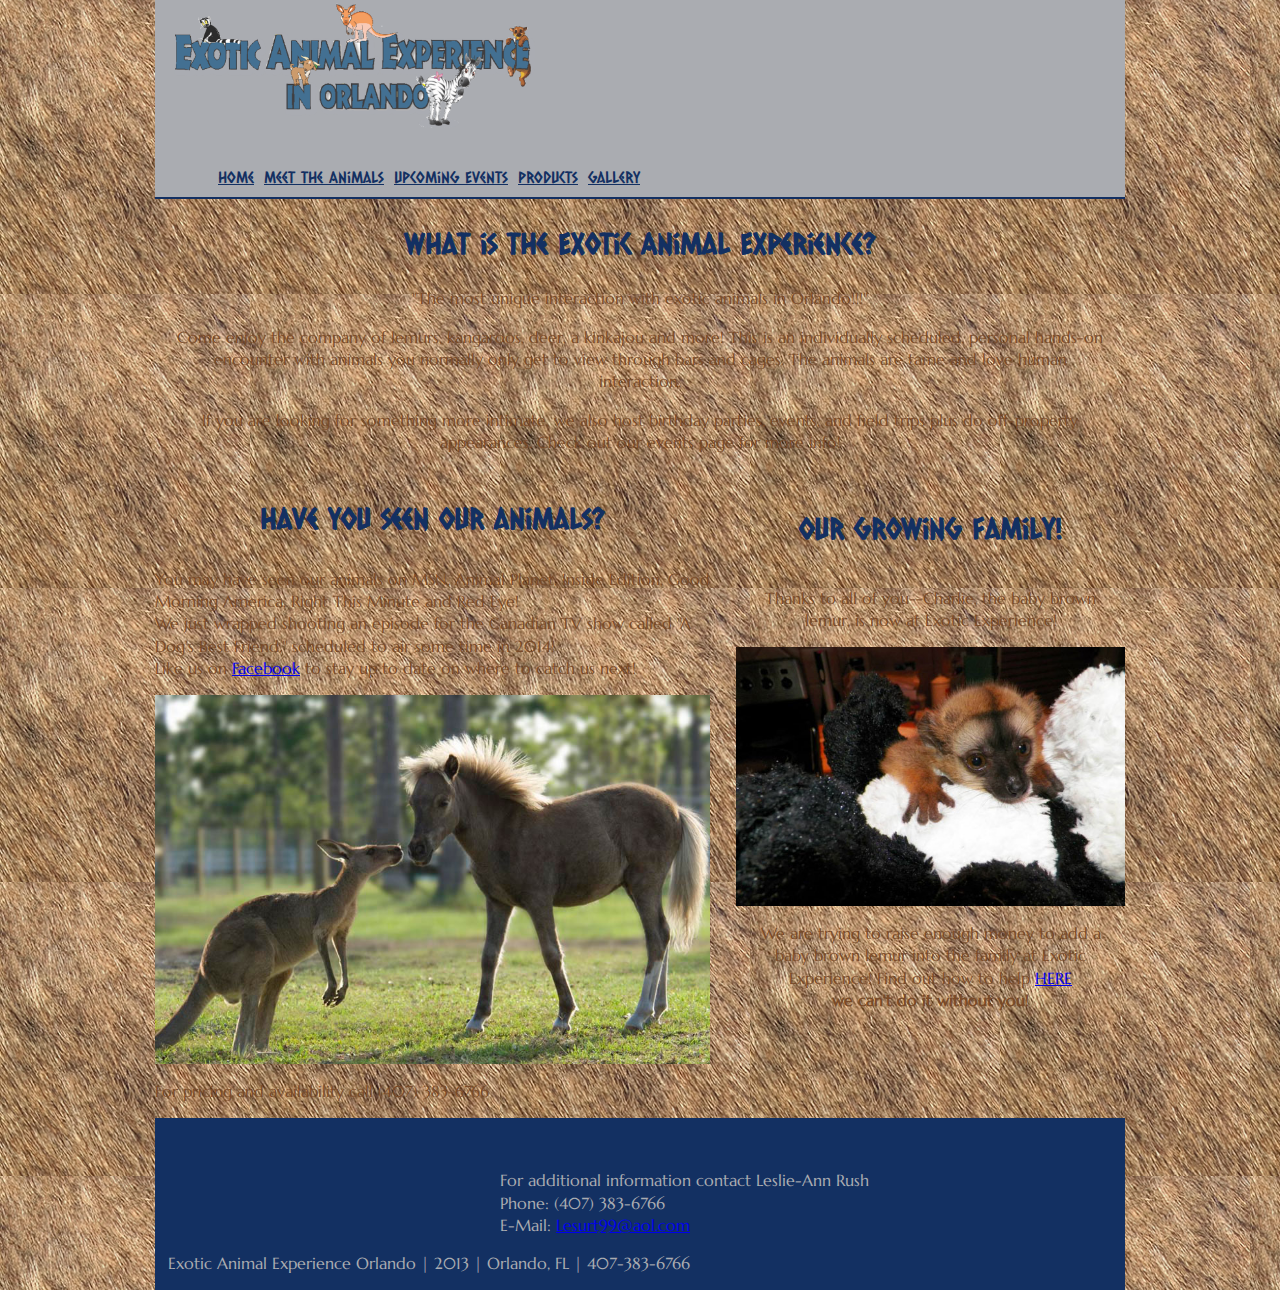
==== commit 7c9ce883: "facebook" ====
--- a/index.html
+++ b/index.html
@@ -8,11 +8,11 @@
 	<meta http-equiv="X-UA-Compatible" content="IE=edge,chrome=1">
 	<meta name=”viewport” content=”width=device-width, initial-scale=1, maximum-scale=1”/>
     
-	<link href='http://fonts.googleapis.com/css?family=Caesar+Dressing' rel='stylesheet' type='text/css'>
 	<link rel="stylesheet" href="css/normalize.css">
 	<link rel="stylesheet" href="css/base.css">
 	<link rel="stylesheet" href="css/grid.css">
 	<link rel="stylesheet" href="css/style1.css">
+    <link href='http://fonts.googleapis.com/css?family=Caesar+Dressing' rel='stylesheet' type='text/css'>
     <link href='http://fonts.googleapis.com/css?family=Marcellus' rel='stylesheet' type='text/css'>
 	<script src="js/modernizr-2.6.2.min.js"></script>
     
@@ -37,22 +37,25 @@
             <div class="grid_5 alpha">
            	<h1>Exotic Experience in Orlando!</h1>
            	<div><img src="images/logo.png" alt="Logo" title="Logo"></div>
-            </div> 
-             <nav class="grid_7 omega">
-           		<ul class="topnav">
-               		<li><a href="index.html">Home</a></li>
+            
+            
+         <div id="nav_bar" class="bt grid_7">
+             <nav class="bt">
+           		<ul class="topmenu">
+               		<li class="hometop"><a href="index.html">Home</a></li>
                     <li class="has_dropdown"><a href="meet_the_animals.html">Meet the Animals</a>
-                    	 <ul class="dropdown">
-      						<li class="subnav"><a href="lolli.html">Meet Lolli</a></li>
-       						<li class="subnav"><a href="bug.html">Meet Love Bug</a></li>
-      						<li class="subnav"><a href="liam.html">Meet Liam</a></li>
+                    	 <ul class="submenu">
+      						<li><a href="lolli.html">Meet Lolli</a></li>
+       						<li><a href="bug.html">Meet Love Bug</a></li>
+      						<li><a href="liam.html">Meet Liam</a></li>
      					 </ul>
                       </li>
                     <li><a href="events.html">Upcoming Events</a></li>
                    <li><a href="products.html">Products</a></li>
                     <li><a href="photo_gallery.html">Gallery</a></li>                  
                 </ul>
-    	  </nav>
+    	  	</nav>
+          </div>
           
          </header>
          
--- a/css/style1.css
+++ b/css/style1.css
@@ -1,6 +1,8 @@
 /*========style for wsp Ecotic Animal=========*/
 
 /*=======all content===========*/
+
+
 
 body {
 	font-family: 'Marcellus', serif;
@@ -34,14 +36,13 @@
 		background-color: rgba(170, 172, 178, 0.8);
 	}
 
-	
-
 footer { 
 	color: #aaacb1;
 	padding-top: 35px;
 	padding-bottom: 15px;
 	padding-left, padding-right: 20px;
 	background-color: #133062;
+	
 	}
 
 
@@ -49,45 +50,72 @@
 
 header {
 	background-color: #aaacb1;
+	border-bottom: solid 2px #133062;
+	}
+
+header img {
+	float: left;
+	margin-top: -50px;
+	}
+	
+/*====== nav ======*/
+
+
+.bt ul li{
+	float:left;
+	margin: 0;
+	padding: 0;
+	list-style:none;
+	font-family: 'Caesar Dressing', cursive;
+	}
+
+.bt li a {
+	display:block;
+	padding-left: 10px;
+	line-height: 2.5em;
+	color:#133062;
 	}
 
 
-header img {
-	margin-top: -50px;
-	}
-	
-header a:link {
-	padding-top: 50px;
-	text-decoration: none; 
-	color: #133062;  
-	outline: none;	
-} 
-
-header a:visited {
-	color: #133062; 
+.bt li a:visted {
+	color: #133062;
 }
 
-header a:hover {
+.bt li a:hover {
 	color: #794a28;
-	text-decoration: underline; 
 }
 
-header a:active {
-	color: #133062; 
-}	
-	
-
-.topnav li {
-		display: inline
-	}
-	
-nav ul ul {
-	display: none;
+.bt li a:active; {
+	color: #f7e71e;
 }
 
-nav ul li:hover > ul {
-		display: block;
-		
+li{
+	position:relative;
+	font-size: 1em;
+	}
+
+ul.submenu {
+	float:none;
+	position:absolute;
+	left:-9000em;
+	z-index:1;
+	width:150px;
+	background-color: #aaacb1;
+	border-bottom: solid 2px #133062;
+	}
+
+.topmenu li:hover ul{
+	left:0;
+	}   
+
+ul.submenu li {
+	float:none;
+	font-size: 1em;
+	position:relative;
+	}
+
+
+
 
 
 
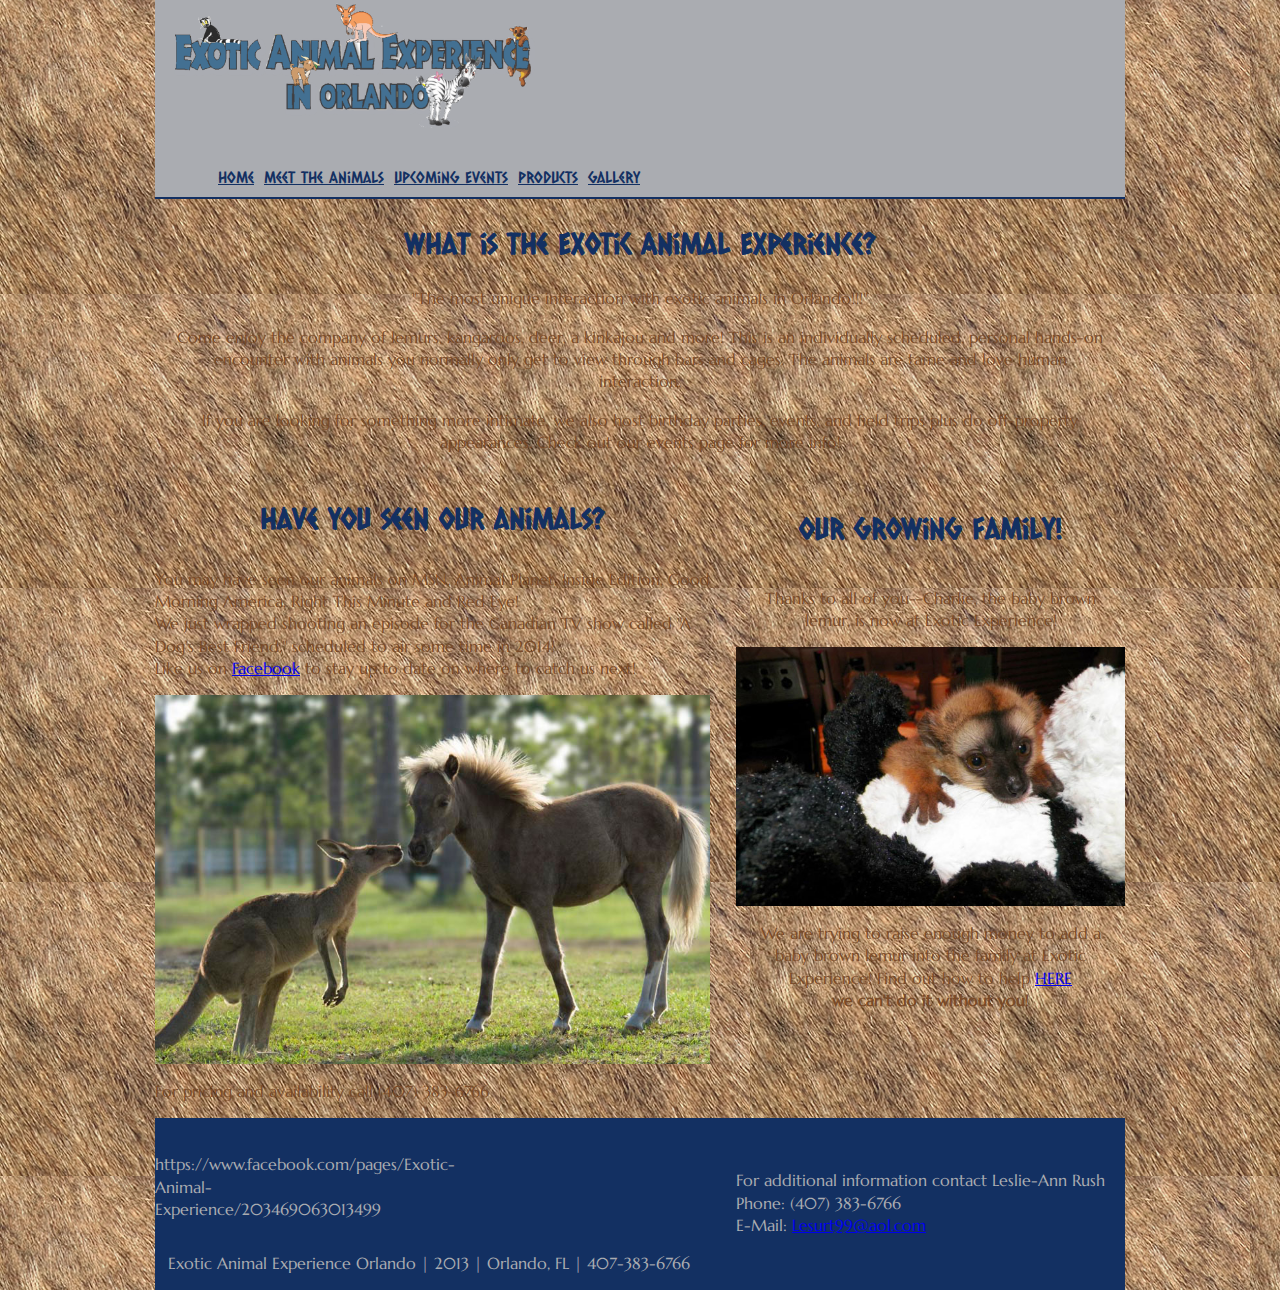
==== commit 1a936198: "fbook" ====
--- a/index.html
+++ b/index.html
@@ -104,7 +104,7 @@
 		<div class="g-ytsubscribe" data-channelid="UCCSos0YuzPGpAVwLkOuXOBQ" data-layout="default"></div>
 		</div>
 
-		<div class="fb-like-box" data-href="https://www.facebook.com/pages/Exotic-Animal-Experience/203469063013499" data-width="250" data-height="200" data-colorscheme="light" data-show-faces="true" data-header="true" data-stream="false" data-show-border="true"></div>
+<div>https://www.facebook.com/pages/Exotic-Animal-Experience/203469063013499</div> 
 	</section> 
         
 	<div class="grid_5 prefix_4 omega">
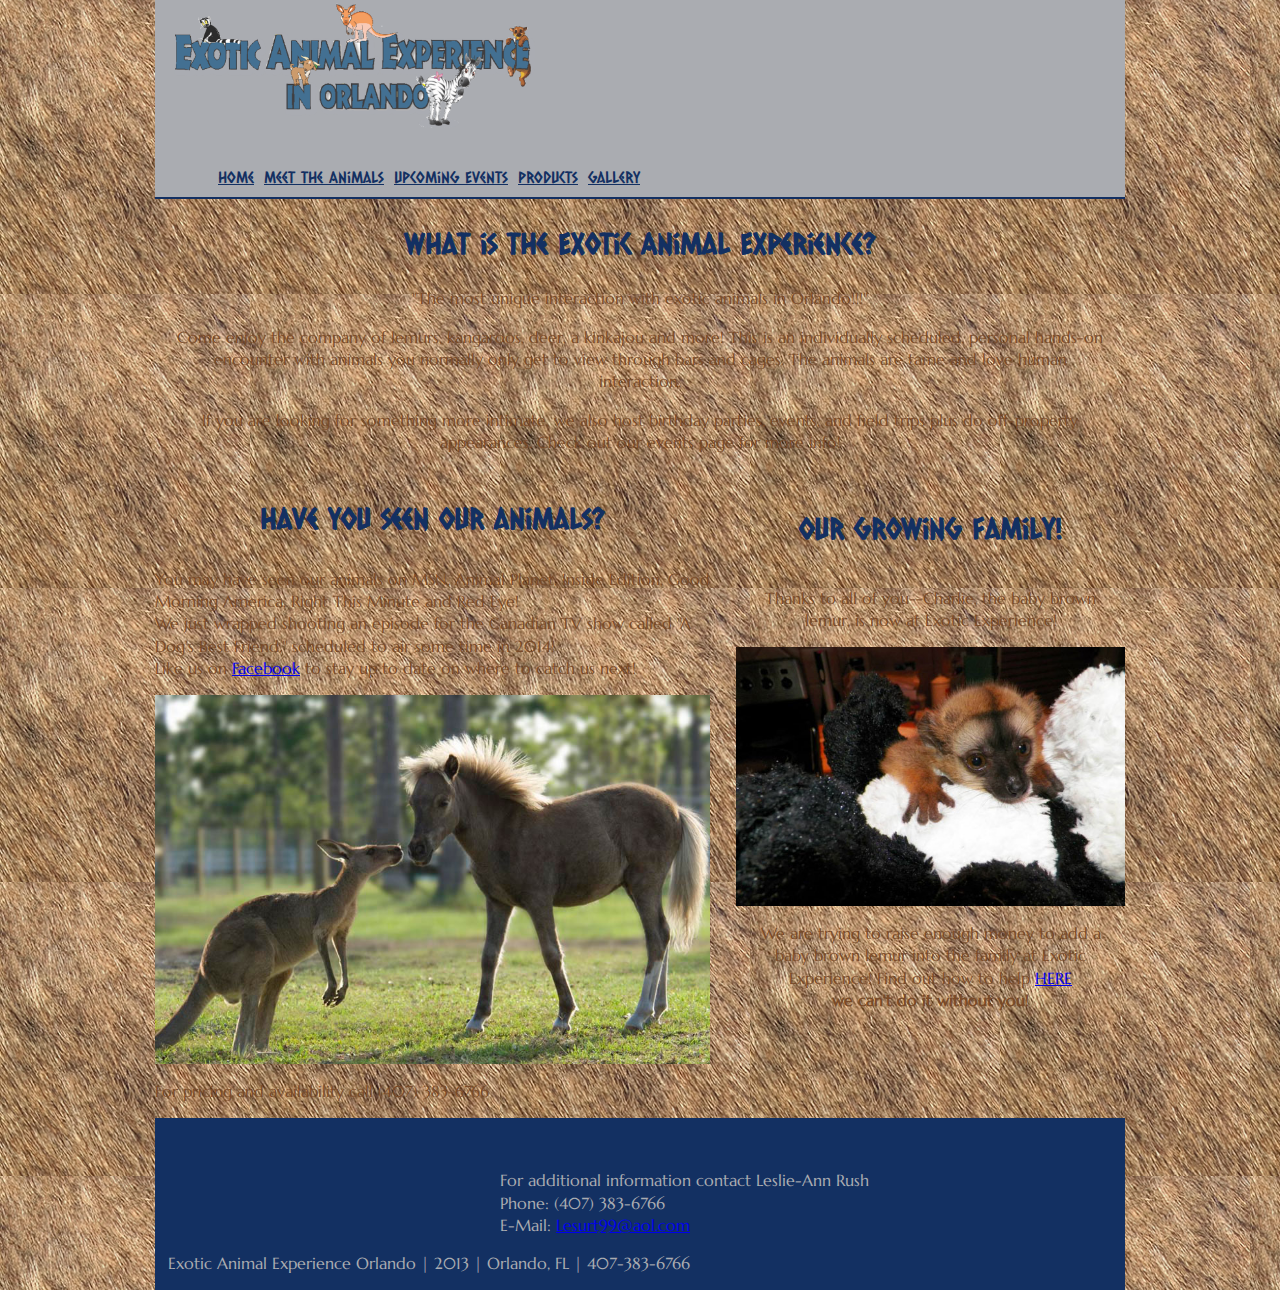
==== commit 3bbd4b0e: "final fbook" ====
--- a/index.html
+++ b/index.html
@@ -104,8 +104,8 @@
 		<div class="g-ytsubscribe" data-channelid="UCCSos0YuzPGpAVwLkOuXOBQ" data-layout="default"></div>
 		</div>
 
-<div>https://www.facebook.com/pages/Exotic-Animal-Experience/203469063013499</div> 
-	</section> 
+		<div class="fb-like" data-href="https://www.facebook.com/pages/Exotic-Animal-Experience/203469063013499" data-width="The pixel width of the plugin" data-height=	 		"The pixel height of the plugin" data-colorscheme="dark" data-layout="box_count" data-action="like" data-show-faces="true" data-send="false"></div>	
+    </section> 
         
 	<div class="grid_5 prefix_4 omega">
 		<p>For additional information contact Leslie-Ann Rush
